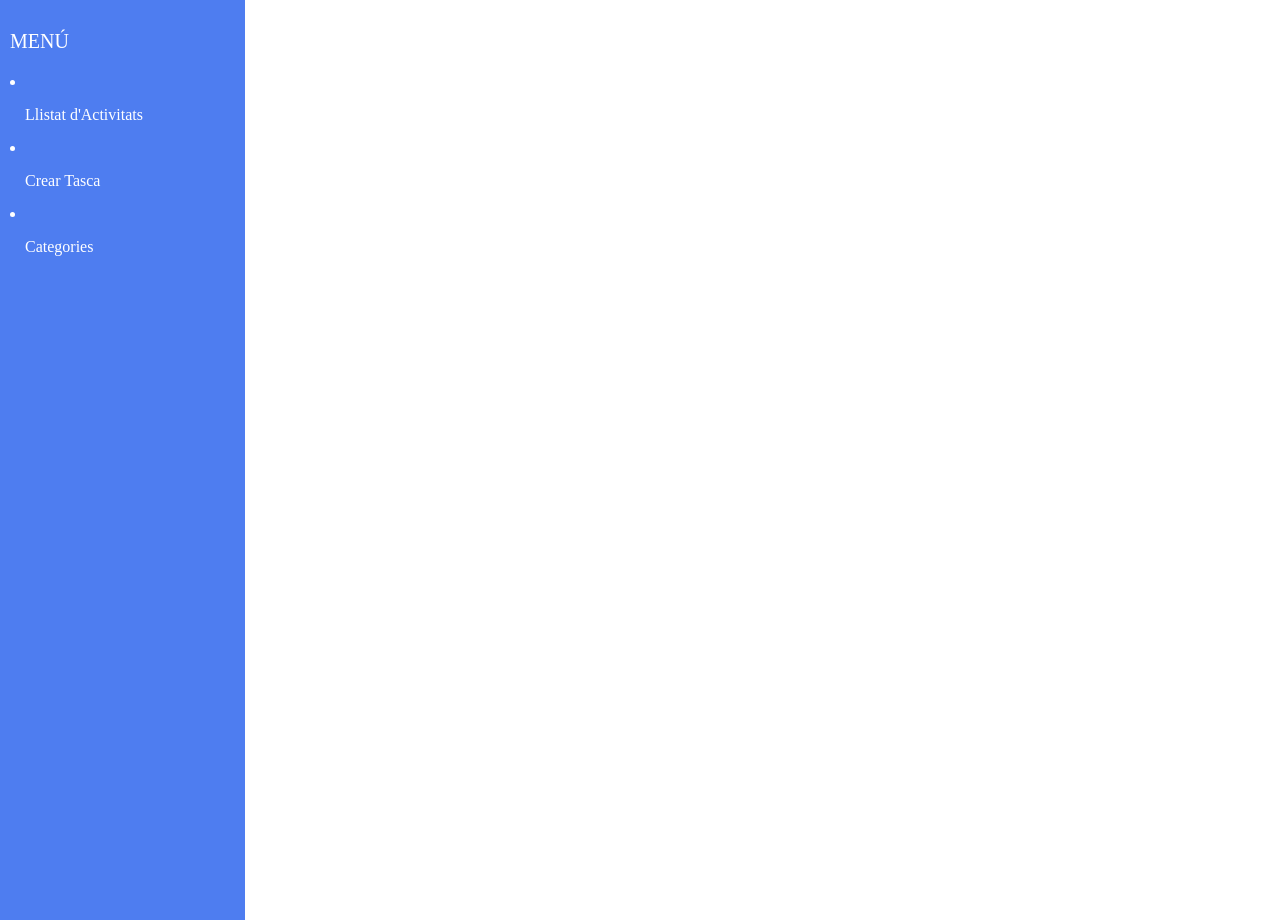
==== categories.html @ a885672a "feat (JS/Index): Creado desplazamientos a traves de js del sidebar" ====
<!DOCTYPE html>
<html lang="en">
<head>
    <meta charset="UTF-8">
    <meta name="viewport" content="width=device-width, initial-scale=1.0">
    <title>Gestió de Categories</title>
    <link rel="stylesheet" href="CSS/style.css">

</head>
<body>
    <section>
        <div class="sidebar">
            <p>MENÚ</p>
            <li>
                <a href="index.html" onclick="IrIndex()">Llistat d'Activitats</a>
            </li>

            <li>
                <a href="crear-tasca.html" onclick="IrCrear()">Crear Tasca</a>
            </li>

            <li>
                <a href="categories.html"onclick="IrCateg()">Categories</a>
            </li>
        </div>
    </section>
    <script type="module" src="JS/index.js"></script>

</body>
</html>
---- CSS/style.css ----
body {
    margin: 0px 0px;
    font-family: Verdana;
}

:root {
  --blue-primary: #4e7df0; 
  --blue-hover: #3b6cd8;   
  --border-color: #e0e6ed;
  --text-main: #ffffff;
  --text-input: #555555;
  --placeholder-color: #aaaaaa;
}

.DivDos {
    display: flex;
    flex-direction: row;
}

.sidebar {
    position: sticky;
    top: 0;
    width: 225px;
    height: 100vh;
    background-color: var(--blue-primary);
    color: var(--text-main);
    padding: 10px;
}

.sidebar p:nth-child(1) {
    font-size: 20px;
}

.sidebar li a {
    text-decoration: none;
    display: flex;
    flex-direction: column;
    padding: 15px;
    gap: 5px;
    color: var(--text-main);
}

.body {
    flex-grow: 1;        
    display: flex;
    flex-direction: column;
    align-items: center;  
    padding-top: 20px;
}

.body p:nth-child(1) {
    font-family: Verdana;
    font-size: 25px;
    font-weight: bold;
}

.parteTasca {
    display: flex;
    flex-direction: row;
    border-radius: 8px;
    width: 1150px;
    height: 100px;
    justify-content: space-between;
    align-items: center;
    padding: 0 20px;
    box-shadow: 0 4px 6px rgba(0, 0, 0, 0.05), 
                0 1px 3px rgba(0, 0, 0, 0.1);
}

.NovaT {
    border: none; 
    outline: none; 
    height: 35px;
    width: 150px;
    border-radius: 4px;
    background-color: var(--blue-primary);
    color: var(--text-main);
    cursor: pointer;
    transition: all 0.3s ease;
    box-shadow: 0 4px 6px rgba(0, 0, 0, 0.05), 
                0 1px 3px rgba(0, 0, 0, 0.1);
}

.NovaT:hover {
    transform: translateY(-2px);
    box-shadow: 0 10px 15px rgba(0, 0, 0, 0.1), 
                0 4px 6px rgba(0, 0, 0, 0.05);
}

.NovaT:active{
    box-shadow: 0 1px 2px rgba(0, 0, 0, 0.1);
    transform: translateY(0px);
}


.conjunt {
    display: flex;
    flex-direction: row;
    gap: 15px;
}

input {
    padding: 8px;
    border: 1px solid #ccc;
    box-shadow: inset 0 1px 3px rgba(0, 0, 0, 0.05);
}

.input::placeholder {
    color: var(--placeholder-color);
}

.input:focus {
    border-color: var(--blue-primary); 
    box-shadow: 0 0 0 3px rgba(78, 125, 240, 0.2);
}

.conjunt button:nth-child(2) {
    width: 80px;
}

.NovaT, input {
    transition: all 0.3s ease;
}
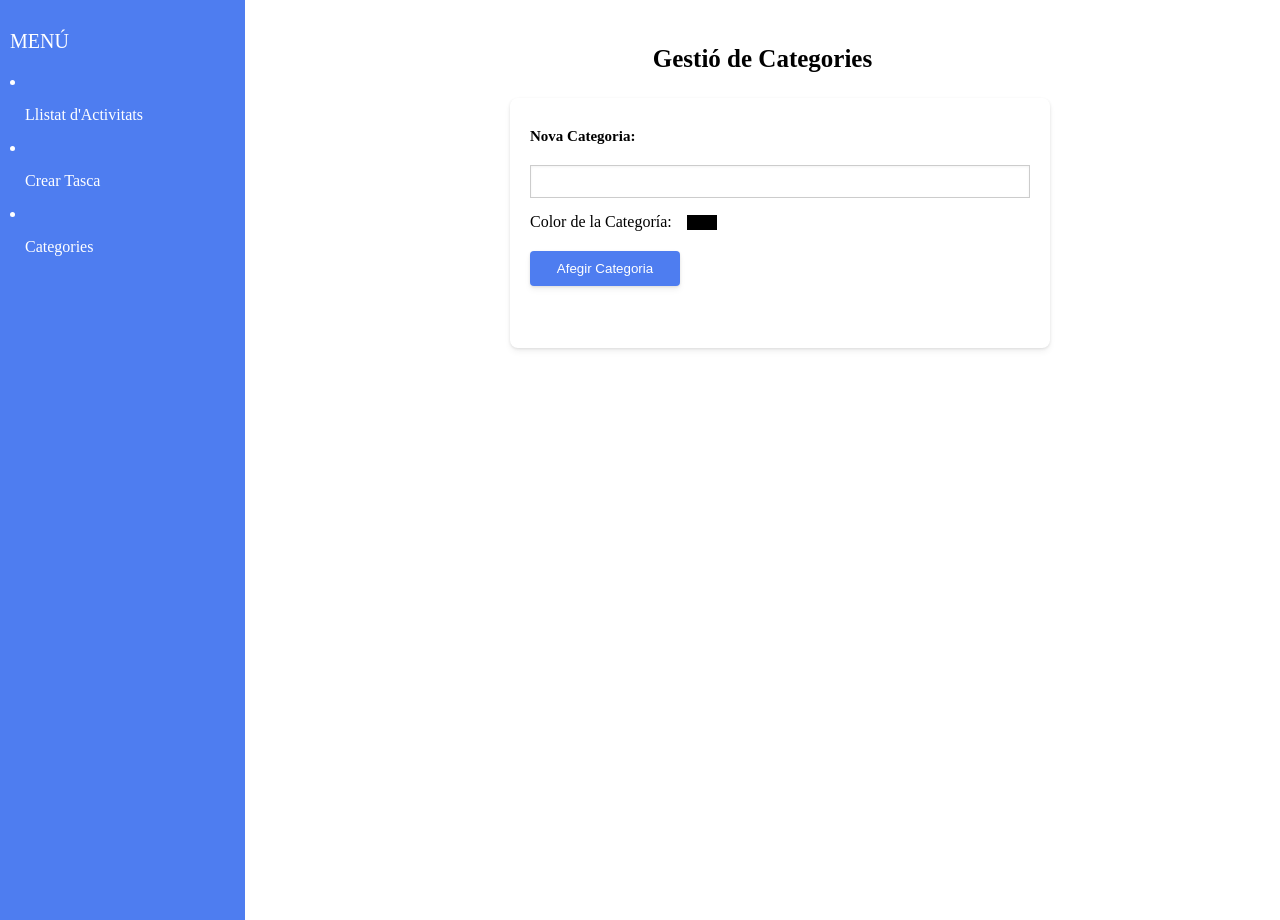
==== commit 96ac1b58: "feat(Index / CSS / JS): Creat part per afegit una nova categoria en la part de gestió de categories" ====
--- a/categories.html
+++ b/categories.html
@@ -8,7 +8,7 @@
 
 </head>
 <body>
-    <section>
+    <section class="DivDos">
         <div class="sidebar">
             <p>MENÚ</p>
             <li>
@@ -23,6 +23,22 @@
                 <a href="categories.html"onclick="IrCateg()">Categories</a>
             </li>
         </div>
+
+        <section class="body">
+            <p>Gestió de Categories</p>
+
+            <div class="parteCuadrado">
+                <p>Nova Categoria:</p>
+                <input type="text" class="escribir"> 
+                <div class="colores">
+                    <label for="color-picker">Color de la Categoría:</label>
+                    <input type="color" id="color-picker" name="color-picker" value="#000000">   
+                </div>
+                <button class="NovaT">Afegir Categoria</button>               
+            </div>
+        </section>
+        
+        
     </section>
     <script type="module" src="JS/index.js"></script>
 
--- a/CSS/style.css
+++ b/CSS/style.css
@@ -121,3 +121,71 @@
 .NovaT, input {
     transition: all 0.3s ease;
 }
+
+
+.parteCuadrado {
+    display: flex;
+    flex-direction: column;
+    margin-left: 35px;
+    border-radius: 8px;
+    width: 500px;
+    height: 250px;
+    padding: 0 20px;
+    box-shadow: 0 4px 6px rgba(0, 0, 0, 0.05), 
+                0 1px 3px rgba(0, 0, 0, 0.1);
+}
+
+.parteCuadrado p:nth-child(1) {
+    font-size: 15px;
+    font-weight: bold;
+    margin-top: 30px;
+}
+
+.parteCuadrado > input {
+    margin-top: 5px;
+}
+
+.colores {
+    display: flex;
+    flex-direction: row;
+    gap: 15px;
+    align-items: center;
+    margin-top: 15px;
+}
+
+#color-picker {
+    -webkit-appearance: none;
+    -moz-appearance: none;
+    appearance: none;
+    width: 30px; 
+    height: 15px; 
+    border: none; 
+    cursor: pointer;
+    padding: 0;
+    display: inline-block; 
+}
+
+.color-wrapper {
+    width: 50px;
+    height: 30px;
+    background-color: #f0f0f0; 
+    border: 1px solid #ccc;   
+    display: flex;
+    align-items: center;
+    justify-content: center;
+}
+
+#color-picker::-webkit-color-swatch-wrapper {
+    padding: 0;
+}
+
+#color-picker::-webkit-color-swatch {
+    border: none;
+    background: transparent; 
+}
+
+.parteCuadrado > button {
+    margin-top: 20px;
+}
+
+
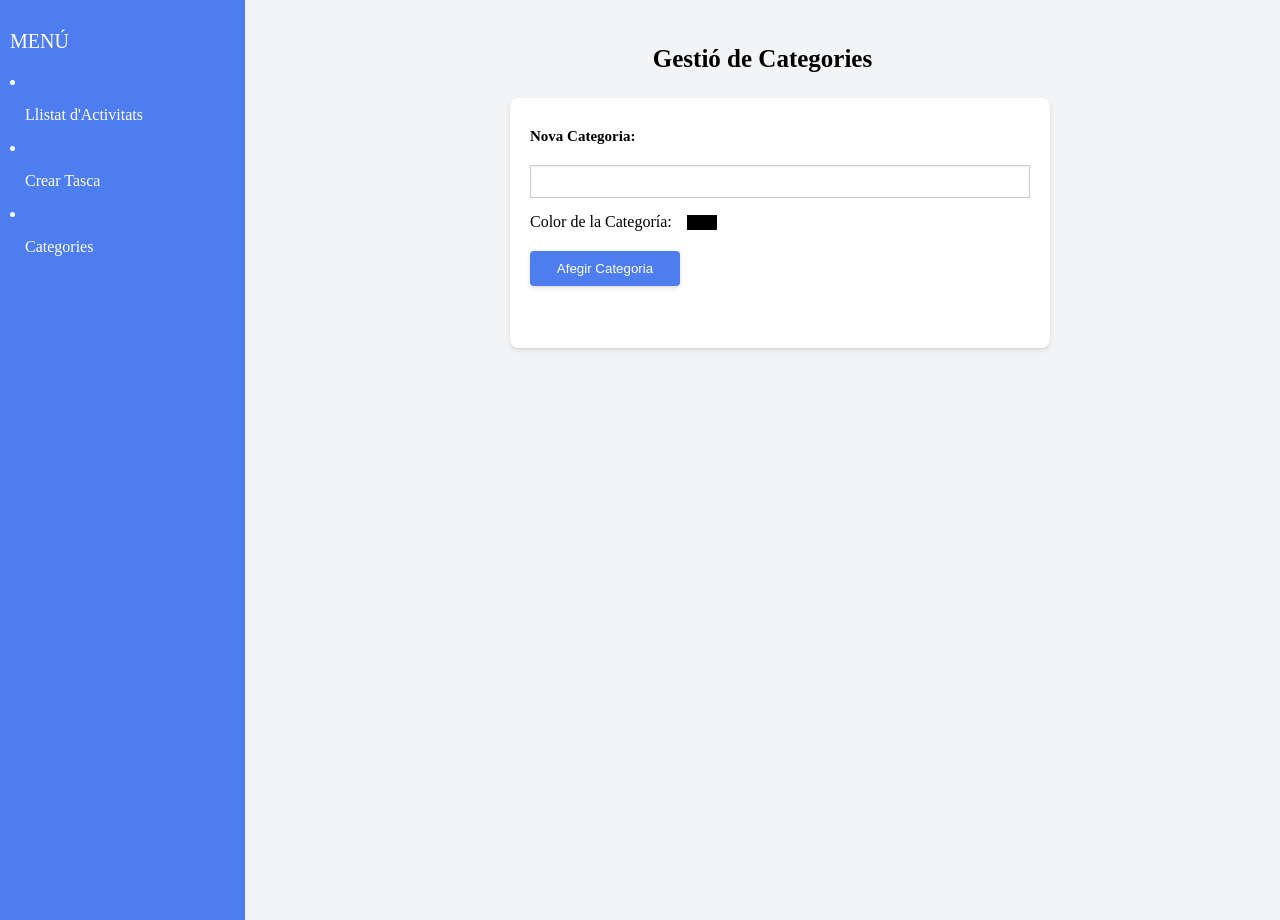
==== commit 69892b59: "feat(JS/Index) Intentat crear js per categories.html" ====
--- a/categories.html
+++ b/categories.html
@@ -20,7 +20,7 @@
             </li>
 
             <li>
-                <a href="categories.html"onclick="IrCateg()">Categories</a>
+                <a href="categories.html" onclick="IrCateg()">Categories</a>
             </li>
         </div>
 
@@ -40,7 +40,8 @@
         
         
     </section>
-    <script type="module" src="JS/index.js"></script>
+    <script type="module" src="./JS/categories.js"></script>
+    <script type="module" src="./JS/form-tasca.js"></script>
 
 </body>
 </html>
--- a/CSS/style.css
+++ b/CSS/style.css
@@ -1,6 +1,7 @@
 body {
     margin: 0px 0px;
     font-family: Verdana;
+    background-color: #F2F4F5;
 }
 
 :root {
@@ -63,6 +64,7 @@
     justify-content: space-between;
     align-items: center;
     padding: 0 20px;
+    background-color: var(--text-main);
     box-shadow: 0 4px 6px rgba(0, 0, 0, 0.05), 
                 0 1px 3px rgba(0, 0, 0, 0.1);
 }
@@ -122,6 +124,14 @@
     transition: all 0.3s ease;
 }
 
+.pendent {
+    display: flex;
+    flex-direction: column;
+    justify-content: flex-start;
+    width: 100%;
+    margin-top: 15px;
+    margin-left: 85px;
+}
 
 .parteCuadrado {
     display: flex;
@@ -131,6 +141,7 @@
     width: 500px;
     height: 250px;
     padding: 0 20px;
+    background-color: var(--text-main);
     box-shadow: 0 4px 6px rgba(0, 0, 0, 0.05), 
                 0 1px 3px rgba(0, 0, 0, 0.1);
 }
@@ -188,4 +199,41 @@
     margin-top: 20px;
 }
 
-
+.parteCrear {
+    margin-left: 35px;
+    border-radius: 8px;
+    width: 450px;
+    height: 570px;
+    padding: 0 20px;
+    background-color: var(--text-main);
+    box-shadow: 0 4px 6px rgba(0, 0, 0, 0.05), 
+                0 1px 3px rgba(0, 0, 0, 0.1);
+}
+
+.info {
+    display: grid;
+}
+
+
+.parteCrear p:nth-child(1) {
+    font-size: 17px;
+    font-weight: normal;
+}
+
+.parteCrear input:nth-child(4) {
+    height: 50px;
+}
+
+#opcionesPrio, #opcionesCat {
+    height: 35px;
+    padding: 8px;
+    border: 1px solid #ccc;
+    box-shadow: inset 0 1px 3px rgba(0, 0, 0, 0.05);
+}
+
+.info button:nth-of-type(1) {
+    margin-top: 20px;
+}
+
+
+
